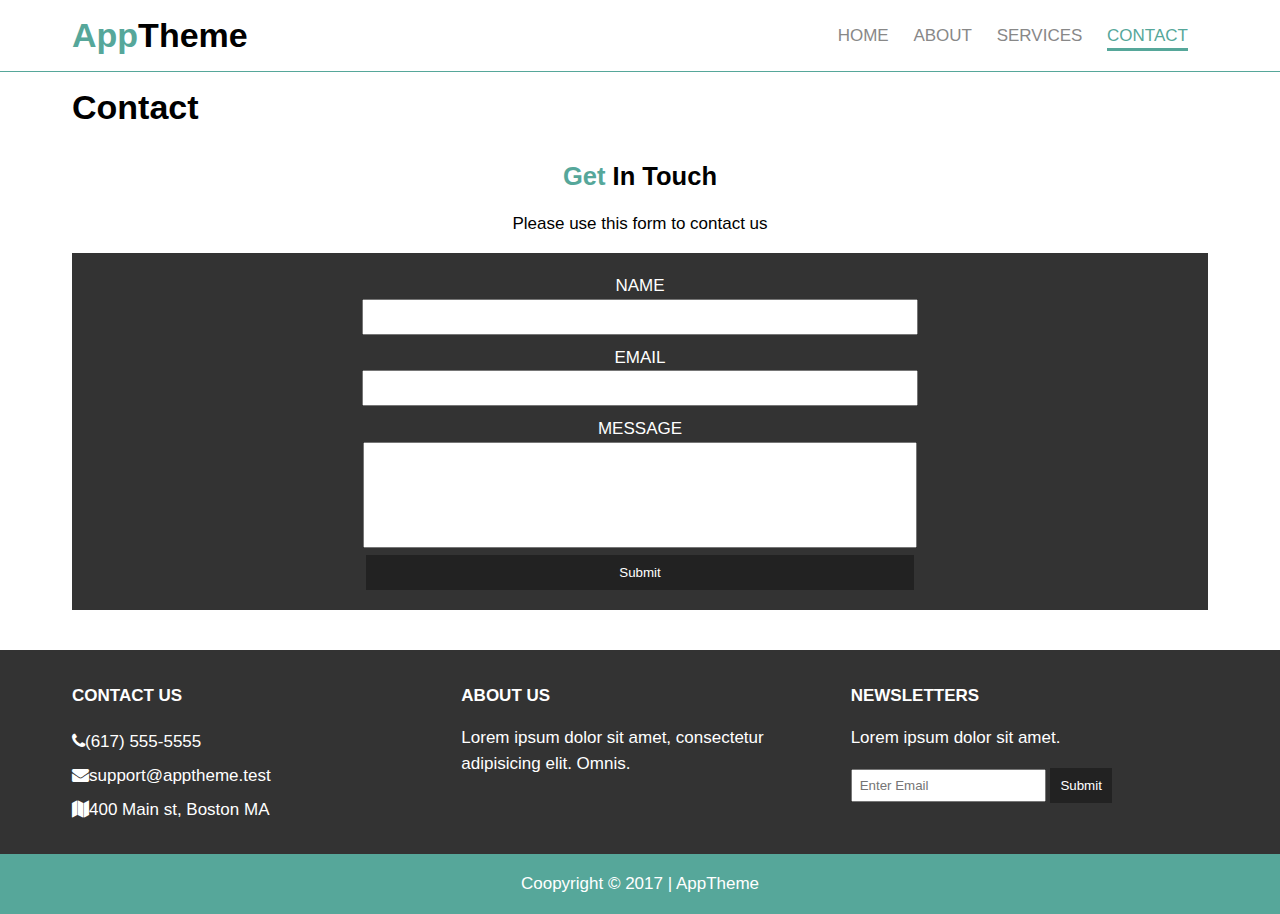
==== contact.html @ 2df5b734 "First commit" ====
<!DOCTYPE html>
<html lang="en">

<head>
  <meta charset="UTF-8">
  <title>AppTheme | Contact</title>
  <link rel="stylesheet" href="./css/flexboxgrid.css">
  <link rel="stylesheet" href="./css/font-awesome.css">
  <link rel="stylesheet" href="./css/style.css">
</head>

<body>

  <!-- HEADER -->
  <header id="main-header">
    <div class="container">
      <div class="row end-sm end-md end-lg center-xs middle-xs middle-sm middle-md middle-lg">
        <div class="col-xs-12 col-sm-2 col-md-2 col-lg-2">
          <h1><span class="primary-text">App</span>Theme</h1>
        </div>
        <div class="col-xs-12 col-sm-10 col-md-10 col-lg-10">
          <nav id="navbar">
            <ul>
              <li><a href="index.html">Home</a></li>
              <li><a href="index.html">About</a></li>
              <li><a href="index.html">Services</a></li>
              <li class="current"><a href="index.html">Contact</a></li>
            </ul>
          </nav>
        </div>
      </div>
    </div>
  </header>

  <!-- SUBHEADER -->
  <section id="subheader">
    <div class="container">
      <div class="row">
        <div class="col-xs-12 col-sm-12 col-md-12 col-lgs-12">
          <h1>Contact</h1>
        </div>
      </div>
    </div>
  </section>

  <!-- MAIN PAGE -->
  <section id="page" class="contact">
    <div class="container">
      <div class="row center-xs center-sm center-md center-lg">
        <div class="col-xs-12 col-sm-12 col-md-12 col-lgs-12">
          <h2><span class="primary-text">Get</span> In Touch</h2>
          <p>Please use this form to contact us</p>
          <form>
            <div>
              <label for="name">Name</label><br>
              <input type="text" name="name">
            </div>
            <div>
              <label for="email">Email</label><br>
              <input type="text" name="email">
            </div>
            <div>
              <label for="message">Message</label><br>
              <textarea name="message"></textarea>
            </div>
            <button type="submit" name="button">Submit</button>
          </form>
        </div>
      </div>
    </div>
  </section>

  <!-- COMPANY -->
  <section id="company">
    <div class="container">
      <div class="row">
        <div class="col-xs-12 col-sm-4 col-md-4 col-lg-4">
          <h4>Contact Us</h4>
          <ul>
            <li><i class="fa fa-phone"></i>(617) 555-5555</li>
            <li><i class="fa fa-envelope"></i>support@apptheme.test</li>
            <li><i class="fa fa-map"></i>400 Main st, Boston MA</li>
          </ul>
        </div>
        <div class="col-xs-12 col-sm-4 col-md-4 col-lg-4">
          <h4>About Us</h4>
          <p>Lorem ipsum dolor sit amet, consectetur adipisicing elit. Omnis.</p>
        </div>
        <div class="col-xs-12 col-sm-4 col-md-4 col-lg-4">
          <h4>Newsletters</h4>
          <p>Lorem ipsum dolor sit amet.</p>
          <form>
            <input type="text" name="email" placeholder="Enter Email">
            <button type="submit" name="button">Submit</button>
          </form>
        </div>
      </div>
    </div>
  </section>

  <!-- FOOTER -->
  <footer id="main-footer">
    <div class="container">
      <div class="row center-xs center-sm center-md center-lg">
        <div class="col-xs-12 col-sm-12 col-md-12 col-lg-12">
          <p>Coopyright &copy; 2017 | AppTheme</p>
        </div>
      </div>
    </div>
  </footer>
</body>

</html>
---- css/flexboxgrid.css ----
/* Uncomment and set these variables to customize the grid. */

.container-fluid {
  margin-right: auto;
  margin-left: auto;
  padding-right: 2rem;
  padding-left: 2rem;
}

.row {
  box-sizing: border-box;
  display: -ms-flexbox;
  display: -webkit-box;
  display: flex;
  -ms-flex: 0 1 auto;
  -webkit-box-flex: 0;
  flex: 0 1 auto;
  -ms-flex-direction: row;
  -webkit-box-orient: horizontal;
  -webkit-box-direction: normal;
  flex-direction: row;
  -ms-flex-wrap: wrap;
  flex-wrap: wrap;
  margin-right: -1rem;
  margin-left: -1rem;
}

.row.reverse {
  -ms-flex-direction: row-reverse;
  -webkit-box-orient: horizontal;
  -webkit-box-direction: reverse;
  flex-direction: row-reverse;
}

.col.reverse {
  -ms-flex-direction: column-reverse;
  -webkit-box-orient: vertical;
  -webkit-box-direction: reverse;
  flex-direction: column-reverse;
}

.col-xs,
.col-xs-1,
.col-xs-2,
.col-xs-3,
.col-xs-4,
.col-xs-5,
.col-xs-6,
.col-xs-7,
.col-xs-8,
.col-xs-9,
.col-xs-10,
.col-xs-11,
.col-xs-12 {
  box-sizing: border-box;
  -ms-flex: 0 0 auto;
  -webkit-box-flex: 0;
  flex: 0 0 auto;
  padding-right: 1rem;
  padding-left: 1rem;
}

.col-xs {
  -webkit-flex-grow: 1;
  -ms-flex-positive: 1;
  -webkit-box-flex: 1;
  flex-grow: 1;
  -ms-flex-preferred-size: 0;
  flex-basis: 0;
  max-width: 100%;
}

.col-xs-1 {
  -ms-flex-preferred-size: 8.333%;
  flex-basis: 8.333%;
  max-width: 8.333%;
}

.col-xs-2 {
  -ms-flex-preferred-size: 16.667%;
  flex-basis: 16.667%;
  max-width: 16.667%;
}

.col-xs-3 {
  -ms-flex-preferred-size: 25%;
  flex-basis: 25%;
  max-width: 25%;
}

.col-xs-4 {
  -ms-flex-preferred-size: 33.333%;
  flex-basis: 33.333%;
  max-width: 33.333%;
}

.col-xs-5 {
  -ms-flex-preferred-size: 41.667%;
  flex-basis: 41.667%;
  max-width: 41.667%;
}

.col-xs-6 {
  -ms-flex-preferred-size: 50%;
  flex-basis: 50%;
  max-width: 50%;
}

.col-xs-7 {
  -ms-flex-preferred-size: 58.333%;
  flex-basis: 58.333%;
  max-width: 58.333%;
}

.col-xs-8 {
  -ms-flex-preferred-size: 66.667%;
  flex-basis: 66.667%;
  max-width: 66.667%;
}

.col-xs-9 {
  -ms-flex-preferred-size: 75%;
  flex-basis: 75%;
  max-width: 75%;
}

.col-xs-10 {
  -ms-flex-preferred-size: 83.333%;
  flex-basis: 83.333%;
  max-width: 83.333%;
}

.col-xs-11 {
  -ms-flex-preferred-size: 91.667%;
  flex-basis: 91.667%;
  max-width: 91.667%;
}

.col-xs-12 {
  -ms-flex-preferred-size: 100%;
  flex-basis: 100%;
  max-width: 100%;
}

.col-xs-offset-1 {
  margin-left: 8.333%;
}

.col-xs-offset-2 {
  margin-left: 16.667%;
}

.col-xs-offset-3 {
  margin-left: 25%;
}

.col-xs-offset-4 {
  margin-left: 33.333%;
}

.col-xs-offset-5 {
  margin-left: 41.667%;
}

.col-xs-offset-6 {
  margin-left: 50%;
}

.col-xs-offset-7 {
  margin-left: 58.333%;
}

.col-xs-offset-8 {
  margin-left: 66.667%;
}

.col-xs-offset-9 {
  margin-left: 75%;
}

.col-xs-offset-10 {
  margin-left: 83.333%;
}

.col-xs-offset-11 {
  margin-left: 91.667%;
}

.start-xs {
  -ms-flex-pack: start;
  -webkit-box-pack: start;
  justify-content: flex-start;
  text-align: start;
}

.center-xs {
  -ms-flex-pack: center;
  -webkit-box-pack: center;
  justify-content: center;
  text-align: center;
}

.end-xs {
  -ms-flex-pack: end;
  -webkit-box-pack: end;
  justify-content: flex-end;
  text-align: end;
}

.top-xs {
  -ms-flex-align: start;
  -webkit-box-align: start;
  align-items: flex-start;
}

.middle-xs {
  -ms-flex-align: center;
  -webkit-box-align: center;
  align-items: center;
}

.bottom-xs {
  -ms-flex-align: end;
  -webkit-box-align: end;
  align-items: flex-end;
}

.around-xs {
  -ms-flex-pack: distribute;
  justify-content: space-around;
}

.between-xs {
  -ms-flex-pack: justify;
  -webkit-box-pack: justify;
  justify-content: space-between;
}

.first-xs {
  -ms-flex-order: -1;
  -webkit-box-ordinal-group: 0;
  order: -1;
}

.last-xs {
  -ms-flex-order: 1;
  -webkit-box-ordinal-group: 2;
  order: 1;
}

@media only screen and (min-width: 48em) {
  .container {
    width: 46rem;
  }

  .col-sm,
  .col-sm-1,
  .col-sm-2,
  .col-sm-3,
  .col-sm-4,
  .col-sm-5,
  .col-sm-6,
  .col-sm-7,
  .col-sm-8,
  .col-sm-9,
  .col-sm-10,
  .col-sm-11,
  .col-sm-12 {
    box-sizing: border-box;
    -ms-flex: 0 0 auto;
    -webkit-box-flex: 0;
    flex: 0 0 auto;
    padding-right: 1rem;
    padding-left: 1rem;
  }

  .col-sm {
    -webkit-flex-grow: 1;
    -ms-flex-positive: 1;
    -webkit-box-flex: 1;
    flex-grow: 1;
    -ms-flex-preferred-size: 0;
    flex-basis: 0;
    max-width: 100%;
  }

  .col-sm-1 {
    -ms-flex-preferred-size: 8.333%;
    flex-basis: 8.333%;
    max-width: 8.333%;
  }

  .col-sm-2 {
    -ms-flex-preferred-size: 16.667%;
    flex-basis: 16.667%;
    max-width: 16.667%;
  }

  .col-sm-3 {
    -ms-flex-preferred-size: 25%;
    flex-basis: 25%;
    max-width: 25%;
  }

  .col-sm-4 {
    -ms-flex-preferred-size: 33.333%;
    flex-basis: 33.333%;
    max-width: 33.333%;
  }

  .col-sm-5 {
    -ms-flex-preferred-size: 41.667%;
    flex-basis: 41.667%;
    max-width: 41.667%;
  }

  .col-sm-6 {
    -ms-flex-preferred-size: 50%;
    flex-basis: 50%;
    max-width: 50%;
  }

  .col-sm-7 {
    -ms-flex-preferred-size: 58.333%;
    flex-basis: 58.333%;
    max-width: 58.333%;
  }

  .col-sm-8 {
    -ms-flex-preferred-size: 66.667%;
    flex-basis: 66.667%;
    max-width: 66.667%;
  }

  .col-sm-9 {
    -ms-flex-preferred-size: 75%;
    flex-basis: 75%;
    max-width: 75%;
  }

  .col-sm-10 {
    -ms-flex-preferred-size: 83.333%;
    flex-basis: 83.333%;
    max-width: 83.333%;
  }

  .col-sm-11 {
    -ms-flex-preferred-size: 91.667%;
    flex-basis: 91.667%;
    max-width: 91.667%;
  }

  .col-sm-12 {
    -ms-flex-preferred-size: 100%;
    flex-basis: 100%;
    max-width: 100%;
  }

  .col-sm-offset-1 {
    margin-left: 8.333%;
  }

  .col-sm-offset-2 {
    margin-left: 16.667%;
  }

  .col-sm-offset-3 {
    margin-left: 25%;
  }

  .col-sm-offset-4 {
    margin-left: 33.333%;
  }

  .col-sm-offset-5 {
    margin-left: 41.667%;
  }

  .col-sm-offset-6 {
    margin-left: 50%;
  }

  .col-sm-offset-7 {
    margin-left: 58.333%;
  }

  .col-sm-offset-8 {
    margin-left: 66.667%;
  }

  .col-sm-offset-9 {
    margin-left: 75%;
  }

  .col-sm-offset-10 {
    margin-left: 83.333%;
  }

  .col-sm-offset-11 {
    margin-left: 91.667%;
  }

  .start-sm {
    -ms-flex-pack: start;
    -webkit-box-pack: start;
    justify-content: flex-start;
    text-align: start;
  }

  .center-sm {
    -ms-flex-pack: center;
    -webkit-box-pack: center;
    justify-content: center;
    text-align: center;
  }

  .end-sm {
    -ms-flex-pack: end;
    -webkit-box-pack: end;
    justify-content: flex-end;
    text-align: end;
  }

  .top-sm {
    -ms-flex-align: start;
    -webkit-box-align: start;
    align-items: flex-start;
  }

  .middle-sm {
    -ms-flex-align: center;
    -webkit-box-align: center;
    align-items: center;
  }

  .bottom-sm {
    -ms-flex-align: end;
    -webkit-box-align: end;
    align-items: flex-end;
  }

  .around-sm {
    -ms-flex-pack: distribute;
    justify-content: space-around;
  }

  .between-sm {
    -ms-flex-pack: justify;
    -webkit-box-pack: justify;
    justify-content: space-between;
  }

  .first-sm {
    -ms-flex-order: -1;
    -webkit-box-ordinal-group: 0;
    order: -1;
  }

  .last-sm {
    -ms-flex-order: 1;
    -webkit-box-ordinal-group: 2;
    order: 1;
  }
}

@media only screen and (min-width: 62em) {
  .container {
    width: 61rem;
  }

  .col-md,
  .col-md-1,
  .col-md-2,
  .col-md-3,
  .col-md-4,
  .col-md-5,
  .col-md-6,
  .col-md-7,
  .col-md-8,
  .col-md-9,
  .col-md-10,
  .col-md-11,
  .col-md-12 {
    box-sizing: border-box;
    -ms-flex: 0 0 auto;
    -webkit-box-flex: 0;
    flex: 0 0 auto;
    padding-right: 1rem;
    padding-left: 1rem;
  }

  .col-md {
    -webkit-flex-grow: 1;
    -ms-flex-positive: 1;
    -webkit-box-flex: 1;
    flex-grow: 1;
    -ms-flex-preferred-size: 0;
    flex-basis: 0;
    max-width: 100%;
  }

  .col-md-1 {
    -ms-flex-preferred-size: 8.333%;
    flex-basis: 8.333%;
    max-width: 8.333%;
  }

  .col-md-2 {
    -ms-flex-preferred-size: 16.667%;
    flex-basis: 16.667%;
    max-width: 16.667%;
  }

  .col-md-3 {
    -ms-flex-preferred-size: 25%;
    flex-basis: 25%;
    max-width: 25%;
  }

  .col-md-4 {
    -ms-flex-preferred-size: 33.333%;
    flex-basis: 33.333%;
    max-width: 33.333%;
  }

  .col-md-5 {
    -ms-flex-preferred-size: 41.667%;
    flex-basis: 41.667%;
    max-width: 41.667%;
  }

  .col-md-6 {
    -ms-flex-preferred-size: 50%;
    flex-basis: 50%;
    max-width: 50%;
  }

  .col-md-7 {
    -ms-flex-preferred-size: 58.333%;
    flex-basis: 58.333%;
    max-width: 58.333%;
  }

  .col-md-8 {
    -ms-flex-preferred-size: 66.667%;
    flex-basis: 66.667%;
    max-width: 66.667%;
  }

  .col-md-9 {
    -ms-flex-preferred-size: 75%;
    flex-basis: 75%;
    max-width: 75%;
  }

  .col-md-10 {
    -ms-flex-preferred-size: 83.333%;
    flex-basis: 83.333%;
    max-width: 83.333%;
  }

  .col-md-11 {
    -ms-flex-preferred-size: 91.667%;
    flex-basis: 91.667%;
    max-width: 91.667%;
  }

  .col-md-12 {
    -ms-flex-preferred-size: 100%;
    flex-basis: 100%;
    max-width: 100%;
  }

  .col-md-offset-1 {
    margin-left: 8.333%;
  }

  .col-md-offset-2 {
    margin-left: 16.667%;
  }

  .col-md-offset-3 {
    margin-left: 25%;
  }

  .col-md-offset-4 {
    margin-left: 33.333%;
  }

  .col-md-offset-5 {
    margin-left: 41.667%;
  }

  .col-md-offset-6 {
    margin-left: 50%;
  }

  .col-md-offset-7 {
    margin-left: 58.333%;
  }

  .col-md-offset-8 {
    margin-left: 66.667%;
  }

  .col-md-offset-9 {
    margin-left: 75%;
  }

  .col-md-offset-10 {
    margin-left: 83.333%;
  }

  .col-md-offset-11 {
    margin-left: 91.667%;
  }

  .start-md {
    -ms-flex-pack: start;
    -webkit-box-pack: start;
    justify-content: flex-start;
    text-align: start;
  }

  .center-md {
    -ms-flex-pack: center;
    -webkit-box-pack: center;
    justify-content: center;
    text-align: center;
  }

  .end-md {
    -ms-flex-pack: end;
    -webkit-box-pack: end;
    justify-content: flex-end;
    text-align: end;
  }

  .top-md {
    -ms-flex-align: start;
    -webkit-box-align: start;
    align-items: flex-start;
  }

  .middle-md {
    -ms-flex-align: center;
    -webkit-box-align: center;
    align-items: center;
  }

  .bottom-md {
    -ms-flex-align: end;
    -webkit-box-align: end;
    align-items: flex-end;
  }

  .around-md {
    -ms-flex-pack: distribute;
    justify-content: space-around;
  }

  .between-md {
    -ms-flex-pack: justify;
    -webkit-box-pack: justify;
    justify-content: space-between;
  }

  .first-md {
    -ms-flex-order: -1;
    -webkit-box-ordinal-group: 0;
    order: -1;
  }

  .last-md {
    -ms-flex-order: 1;
    -webkit-box-ordinal-group: 2;
    order: 1;
  }
}

@media only screen and (min-width: 75em) {
  .container {
    width: 71rem;
  }

  .col-lg,
  .col-lg-1,
  .col-lg-2,
  .col-lg-3,
  .col-lg-4,
  .col-lg-5,
  .col-lg-6,
  .col-lg-7,
  .col-lg-8,
  .col-lg-9,
  .col-lg-10,
  .col-lg-11,
  .col-lg-12 {
    box-sizing: border-box;
    -ms-flex: 0 0 auto;
    -webkit-box-flex: 0;
    flex: 0 0 auto;
    padding-right: 1rem;
    padding-left: 1rem;
  }

  .col-lg {
    -webkit-flex-grow: 1;
    -ms-flex-positive: 1;
    -webkit-box-flex: 1;
    flex-grow: 1;
    -ms-flex-preferred-size: 0;
    flex-basis: 0;
    max-width: 100%;
  }

  .col-lg-1 {
    -ms-flex-preferred-size: 8.333%;
    flex-basis: 8.333%;
    max-width: 8.333%;
  }

  .col-lg-2 {
    -ms-flex-preferred-size: 16.667%;
    flex-basis: 16.667%;
    max-width: 16.667%;
  }

  .col-lg-3 {
    -ms-flex-preferred-size: 25%;
    flex-basis: 25%;
    max-width: 25%;
  }

  .col-lg-4 {
    -ms-flex-preferred-size: 33.333%;
    flex-basis: 33.333%;
    max-width: 33.333%;
  }

  .col-lg-5 {
    -ms-flex-preferred-size: 41.667%;
    flex-basis: 41.667%;
    max-width: 41.667%;
  }

  .col-lg-6 {
    -ms-flex-preferred-size: 50%;
    flex-basis: 50%;
    max-width: 50%;
  }

  .col-lg-7 {
    -ms-flex-preferred-size: 58.333%;
    flex-basis: 58.333%;
    max-width: 58.333%;
  }

  .col-lg-8 {
    -ms-flex-preferred-size: 66.667%;
    flex-basis: 66.667%;
    max-width: 66.667%;
  }

  .col-lg-9 {
    -ms-flex-preferred-size: 75%;
    flex-basis: 75%;
    max-width: 75%;
  }

  .col-lg-10 {
    -ms-flex-preferred-size: 83.333%;
    flex-basis: 83.333%;
    max-width: 83.333%;
  }

  .col-lg-11 {
    -ms-flex-preferred-size: 91.667%;
    flex-basis: 91.667%;
    max-width: 91.667%;
  }

  .col-lg-12 {
    -ms-flex-preferred-size: 100%;
    flex-basis: 100%;
    max-width: 100%;
  }

  .col-lg-offset-1 {
    margin-left: 8.333%;
  }

  .col-lg-offset-2 {
    margin-left: 16.667%;
  }

  .col-lg-offset-3 {
    margin-left: 25%;
  }

  .col-lg-offset-4 {
    margin-left: 33.333%;
  }

  .col-lg-offset-5 {
    margin-left: 41.667%;
  }

  .col-lg-offset-6 {
    margin-left: 50%;
  }

  .col-lg-offset-7 {
    margin-left: 58.333%;
  }

  .col-lg-offset-8 {
    margin-left: 66.667%;
  }

  .col-lg-offset-9 {
    margin-left: 75%;
  }

  .col-lg-offset-10 {
    margin-left: 83.333%;
  }

  .col-lg-offset-11 {
    margin-left: 91.667%;
  }

  .start-lg {
    -ms-flex-pack: start;
    -webkit-box-pack: start;
    justify-content: flex-start;
    text-align: start;
  }

  .center-lg {
    -ms-flex-pack: center;
    -webkit-box-pack: center;
    justify-content: center;
    text-align: center;
  }

  .end-lg {
    -ms-flex-pack: end;
    -webkit-box-pack: end;
    justify-content: flex-end;
    text-align: end;
  }

  .top-lg {
    -ms-flex-align: start;
    -webkit-box-align: start;
    align-items: flex-start;
  }

  .middle-lg {
    -ms-flex-align: center;
    -webkit-box-align: center;
    align-items: center;
  }

  .bottom-lg {
    -ms-flex-align: end;
    -webkit-box-align: end;
    align-items: flex-end;
  }

  .around-lg {
    -ms-flex-pack: distribute;
    justify-content: space-around;
  }

  .between-lg {
    -ms-flex-pack: justify;
    -webkit-box-pack: justify;
    justify-content: space-between;
  }

  .first-lg {
    -ms-flex-order: -1;
    -webkit-box-ordinal-group: 0;
    order: -1;
  }

  .last-lg {
    -ms-flex-order: 1;
    -webkit-box-ordinal-group: 2;
    order: 1;
  }
}
---- css/style.css ----
body {
  font-family: 'Open-sans', sans-serif;
  font-size: 17px;
  line-height: 1.5em;
  margin: 0;
  padding: 0;
}

.container {
  margin: auto;
}

img {
  width: 100%;
}

/* COMMON CLASSES */

.primary-text {
  color: #56a79a;
}

.primary-text {
  color: #56a79a;
}

/* HEADER; */

#main-header {
  border-bottom: 1px solid #56a79a;
}

/* NAVBAR */

#navbar {
  text-transform: uppercase;
}

#navbar li {
  display: inline;
  padding-right: 20px;
  list-style: none;
}

#navbar a {
  text-decoration: none;
  color: #888;
}

#navbar li.current a, #navbar a:hover {
  color: #56a79a;
  border-bottom: 3px solid #56a79a;
  padding-bottom: 3px;
}

/* SHOWCASE */

#showcase {
  background: url('../images/showcase.jpg') no-repeat center center;
  border-bottom: 1px solid #56a79a;
  margin-bottom: 30px;
}

#showcase .row {
  height: 600px;
}

#showcase h1 {
  font-size: 50px;
  margin: 0;
  padding-bottom: 20px;
}

#showcase p {
  color: #ccc;
  margin: 0;
}

#showcase .showcase-content {
  background: #333;
  color: #fff;
  border-radius: 90px;
  padding: 40px;
  opacity: .9;
}

/* FEATURES */

#features h2 {
  font-size: 35px;
  margin: 0;
  padding-bottom: 10px;
}

#features p {
  color: #888;
  margin: 0;
  padding-bottom: 40px;
}

#features .fa {
  font-size: 60px;
  color: #56a79a;
}

/* INFO */

#info {
  background: #333 url('../images/info-bg.jpg') no-repeat;
  color: #fff;
}

#info h2 {
  font-size: 35px;
  margin: 0;
  padding-bottom: 10px;
}

#info ul {
  list-style: none;
  padding: 0;
}

#info li {
  line-height: 2em;
  font-size: 20px;
}

/* COMPANY */

#company {
  background: #333;
  color: #fff;
  padding: 10px;
}

#company h4 {
  text-transform: uppercase;
  margin-bottom: 0;
}

#company ul {
  padding: 0;
  list-style: none;
  line-height: 2em;
}

#company input[type="text"] {
  padding: 7px;
}

#company button {
  background: #222;
  color: #fff;
  padding: 10px;
  border: 0;
}

/* FOOTER */

#main-footer {
  background: #56a79a;
  color: #fff;
}

/* PAGE */

#page {
  margin-bottom: 40px;
}

/* SERVICES  */

.services ul li {
  list-style: none;
  padding: 10px;
}

.services ul li:nth-child(odd) {
  background: #333;
  color: #fff;
}

.services ul li:nth-child(even) {
  background: #56a79a;
  color: #fff;
}

/* CONTACT */

.contact form {
  background: #333;
  color: #fff;
  padding: 20px;
}

.contact form input[type="text"] {
  width: 50%;
  height: 30px;
  margin-bottom: 10px;
}

.contact form textarea {
  width: 50%;
  height: 100px;
  resize: none;
}

.contact form button {
  width: 50%;
  padding: 10px 0;
  border: 0;
  background: #222;
  color: #fff;
}

.contact form label {
  text-transform: uppercase;
}

/* MEDIA QUERIES */

@media(max-width: 800px) {
  #showcase h1 {
    font-size: 30px
  }
}

@media(max-width: 500px) {
  #showcase .showcase-content {
    padding: 40px 10px;
  }
}
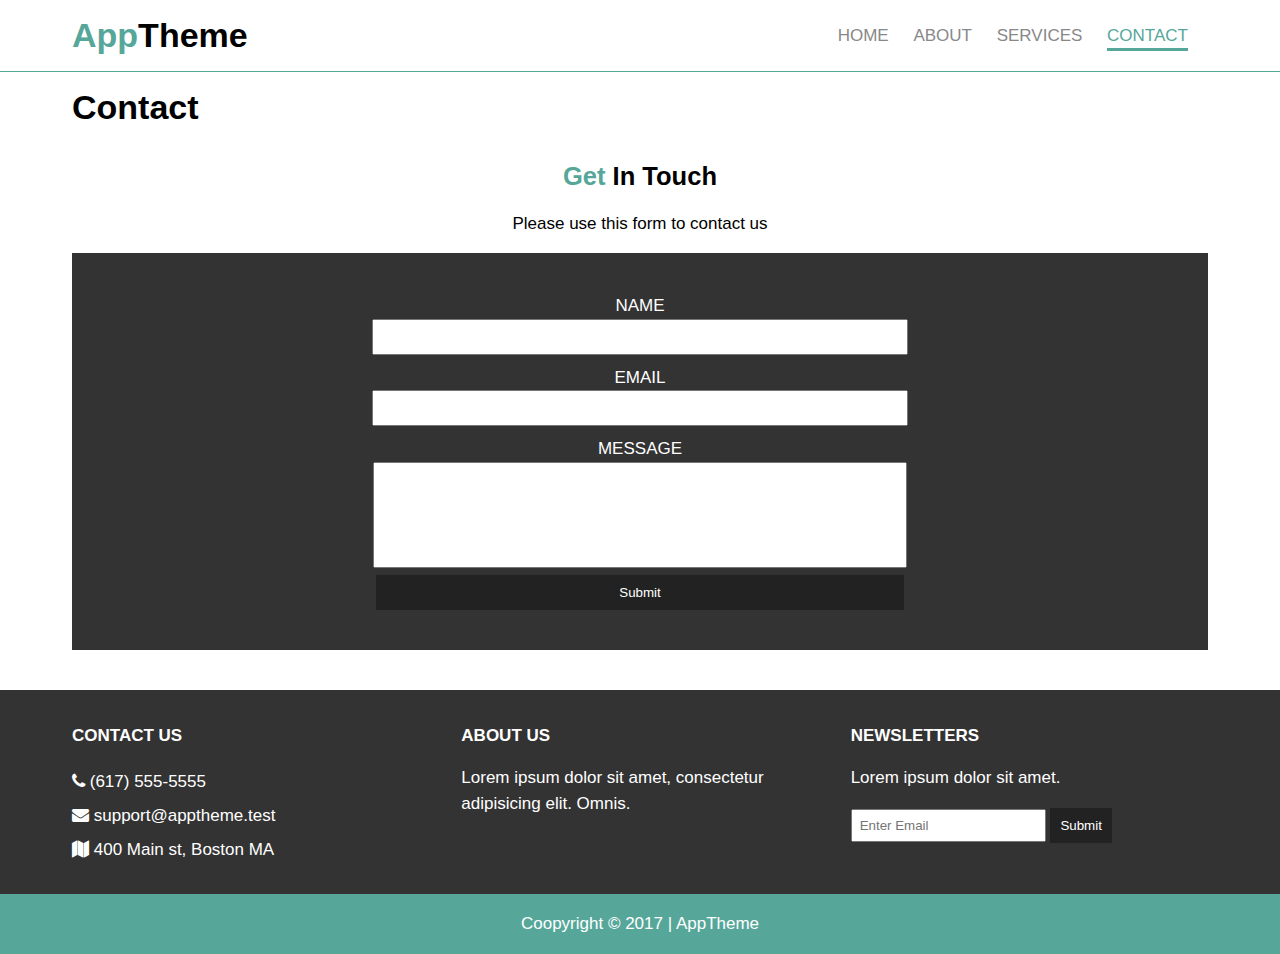
==== commit 7bba49e0: "Updates" ====
--- a/contact.html
+++ b/contact.html
@@ -22,9 +22,9 @@
           <nav id="navbar">
             <ul>
               <li><a href="index.html">Home</a></li>
-              <li><a href="index.html">About</a></li>
-              <li><a href="index.html">Services</a></li>
-              <li class="current"><a href="index.html">Contact</a></li>
+              <li><a href="about.html">About</a></li>
+              <li><a href="services.html">Services</a></li>
+              <li class="current"><a href="contact.html">Contact</a></li>
             </ul>
           </nav>
         </div>
@@ -77,9 +77,9 @@
         <div class="col-xs-12 col-sm-4 col-md-4 col-lg-4">
           <h4>Contact Us</h4>
           <ul>
-            <li><i class="fa fa-phone"></i>(617) 555-5555</li>
-            <li><i class="fa fa-envelope"></i>support@apptheme.test</li>
-            <li><i class="fa fa-map"></i>400 Main st, Boston MA</li>
+            <li><i class="fa fa-phone"></i> (617) 555-5555</li>
+            <li><i class="fa fa-envelope"></i> support@apptheme.test</li>
+            <li><i class="fa fa-map"></i> 400 Main st, Boston MA</li>
           </ul>
         </div>
         <div class="col-xs-12 col-sm-4 col-md-4 col-lg-4">
@@ -110,4 +110,4 @@
   </footer>
 </body>
 
-</html>+</html>
--- a/css/style.css
+++ b/css/style.css
@@ -191,7 +191,7 @@
 .contact form {
   background: #333;
   color: #fff;
-  padding: 20px;
+  padding: 40px;
 }
 
 .contact form input[type="text"] {
@@ -230,4 +230,4 @@
   #showcase .showcase-content {
     padding: 40px 10px;
   }
-}+}
